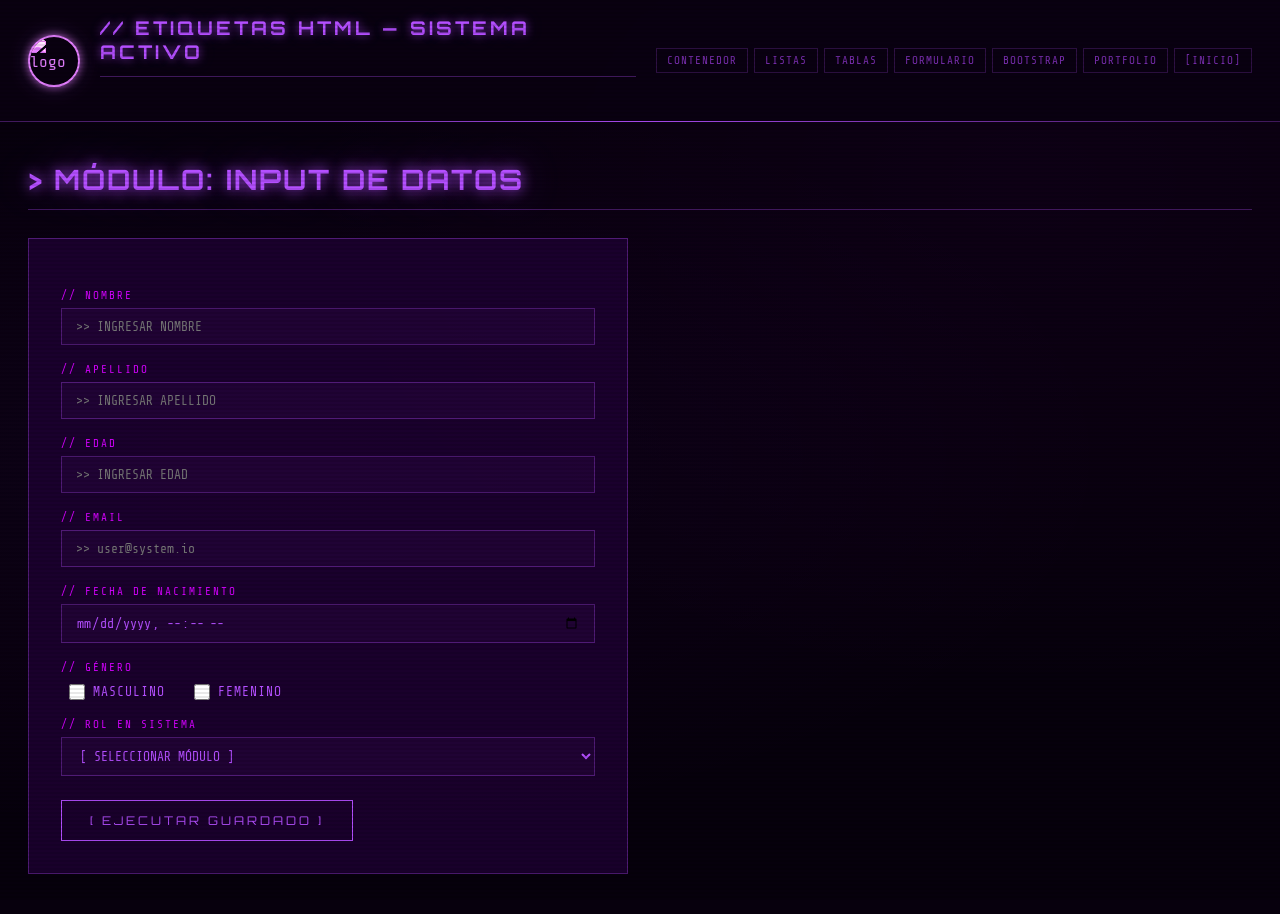
==== index.html @ a5289770 "subida de archivos" ====
<!DOCTYPE html>
<html lang="es">
<head>
  <meta charset="UTF-8">
  <meta name="viewport" content="width=device-width, initial-scale=1.0">
  <title>[SYSTEM] Formulario — INPUT MODULE</title>
  <link rel="stylesheet" href="style.css">
</head>
<body>
<canvas id="matrix-canvas"></canvas>
<header>
  <img src="./img/images.png" alt="logo">
  <h1>// ETIQUETAS HTML — SISTEMA ACTIVO</h1>
  <nav>
    <a href="contenedor.html">Contenedor</a>
    <a href="lista.html">Listas</a>
    <a href="tabla.html">Tablas</a>
    <a href="formulario.html">Formulario</a>
    <a href="boostrap.html">Bootstrap</a>
    <a href="portfolio.html">Portfolio</a>
    <a href="index.html">[INICIO]</a>
  </nav>
</header>
<main>
  <h1>&gt; MÓDULO: INPUT DE DATOS</h1>
  <form>
    <label>// NOMBRE</label>
    <input type="text" placeholder=">> INGRESAR NOMBRE">
    <label>// APELLIDO</label>
    <input type="text" placeholder=">> INGRESAR APELLIDO">
    <label>// EDAD</label>
    <input type="text" placeholder=">> INGRESAR EDAD">
    <label>// EMAIL</label>
    <input type="email" placeholder=">> user@system.io">
    <label>// FECHA DE NACIMIENTO</label>
    <input type="datetime-local">
    <label>// GÉNERO</label>
    <div style="margin-top:8px">
      <input type="checkbox" id="m"><label for="m" style="display:inline;margin:0;letter-spacing:1px;text-transform:none;font-size:13px;color:var(--purple)">MASCULINO</label>
      <input type="checkbox" id="f" style="margin-left:20px"><label for="f" style="display:inline;margin:0;letter-spacing:1px;text-transform:none;font-size:13px;color:var(--purple)">FEMENINO</label>
    </div>
    <label>// ROL EN SISTEMA</label>
    <select>
      <option>[ SELECCIONAR MÓDULO ]</option>
      <option>DEV — FRONTEND</option>
      <option>DEV — BACKEND</option>
      <option>LÍDER DE EQUIPO</option>
      <option>SENIOR PYTHON</option>
    </select>
    <input type="button" value="[ EJECUTAR GUARDADO ]">
  </form>
</main>
<script src="matrix.js"></script>
</body>
</html>
---- style.css ----
@import url('https://fonts.googleapis.com/css2?family=Share+Tech+Mono&family=Orbitron:wght@400;700;900&display=swap');

:root {
  --purple: #b44fff;
  --cyan: #d400ff;
  --dim: #7a2eb0;
  --dark: #07000d;
  --panel: rgba(30, 0, 50, 0.85);
  --border: rgba(180, 79, 255, 0.35);
  --glow: 0 0 8px rgba(180,79,255,0.7), 0 0 22px rgba(180,79,255,0.2);
  --glow-strong: 0 0 14px rgba(180,79,255,1), 0 0 40px rgba(180,79,255,0.45);
}

* { margin: 0; padding: 0; box-sizing: border-box; }

body {
  background-color: var(--dark);
  background-image:
    radial-gradient(ellipse at 20% 50%, rgba(180,79,255,0.05) 0%, transparent 60%),
    radial-gradient(ellipse at 80% 20%, rgba(212,0,255,0.04) 0%, transparent 50%);
  font-family: 'Share Tech Mono', monospace;
  color: var(--purple);
  min-height: 100vh;
  overflow-x: hidden;
}

#matrix-canvas {
  position: fixed;
  top: 0; left: 0;
  width: 100%; height: 100%;
  z-index: 0;
  opacity: 0.16;
  pointer-events: none;
}

/* ── HEADER ── */
header {
  position: relative;
  z-index: 10;
  border-bottom: 1px solid var(--border);
  background: rgba(10, 0, 18, 0.94);
  padding: 16px 28px;
  display: flex;
  align-items: center;
  gap: 20px;
  backdrop-filter: blur(6px);
  flex-wrap: wrap;
}

header::before {
  content: '';
  position: absolute;
  bottom: -1px; left: 0; right: 0;
  height: 1px;
  background: linear-gradient(90deg, transparent, var(--purple), transparent);
  animation: scan-line 3s linear infinite;
}

@keyframes scan-line {
  0% { opacity: 0.3; } 50% { opacity: 1; } 100% { opacity: 0.3; }
}

header img {
  width: 52px; height: 52px;
  border-radius: 50%;
  border: 2px solid var(--purple);
  box-shadow: var(--glow);
  object-fit: cover;
  filter: sepia(1) hue-rotate(230deg) saturate(4);
}

header h1 {
  font-family: 'Orbitron', monospace;
  font-size: clamp(12px, 2vw, 19px);
  font-weight: 700;
  color: var(--purple);
  text-shadow: var(--glow);
  letter-spacing: 3px;
  text-transform: uppercase;
  flex: 1;
}

/* ── NAV ── */
nav { display: flex; flex-wrap: wrap; gap: 6px; }

nav a {
  font-family: 'Share Tech Mono', monospace;
  font-size: 11px;
  color: var(--dim);
  text-decoration: none;
  padding: 5px 10px;
  border: 1px solid rgba(180,79,255,0.22);
  letter-spacing: 1px;
  text-transform: uppercase;
  transition: all 0.2s;
  position: relative;
  overflow: hidden;
}

nav a::before {
  content: '';
  position: absolute; inset: 0;
  background: var(--purple);
  transform: translateX(-100%);
  transition: transform 0.2s;
  opacity: 0.1;
}

nav a:hover {
  color: var(--purple);
  border-color: var(--purple);
  box-shadow: var(--glow);
  text-shadow: 0 0 6px var(--purple);
}
nav a:hover::before { transform: translateX(0); }

/* ── MAIN ── */
main, .page-content {
  position: relative; z-index: 5;
  padding: 40px 28px;
}

/* ── TÍTULOS ── */
h1, h2, h3 {
  font-family: 'Orbitron', monospace;
  text-transform: uppercase;
  letter-spacing: 2px;
}

h1 {
  font-size: clamp(17px, 3vw, 28px);
  color: var(--purple);
  text-shadow: var(--glow-strong);
  margin-bottom: 28px;
  padding-bottom: 12px;
  border-bottom: 1px solid var(--border);
  position: relative; z-index: 5;
}

h2 { font-size: clamp(13px, 2vw, 19px); color: #d400ff; margin-bottom: 12px; }
h3 { font-size: 14px; color: var(--dim); }
p  { line-height: 1.7; color: rgba(180,79,255,0.82); }

/* ── PANELES ── */
.panel, div[class] {
  background: var(--panel);
  border: 1px solid var(--border);
  padding: 20px;
  margin-bottom: 16px;
  position: relative;
  backdrop-filter: blur(4px);
}

.panel::before, div[class]::before {
  content: '';
  position: absolute; top: 0; left: 0; right: 0; height: 2px;
  background: linear-gradient(90deg, transparent, #d400ff, transparent);
}

/* ── LISTAS ── */
ul, ol {
  background: var(--panel);
  border: 1px solid var(--border);
  border-left: 3px solid var(--purple);
  padding: 20px 20px 20px 40px;
  margin: 20px 0;
  box-shadow: inset 0 0 20px rgba(180,79,255,0.04), var(--glow);
}

li { margin: 10px 0; color: var(--purple); line-height: 1.6; }
li::marker { color: #d400ff; }

hr {
  border: none;
  border-top: 1px solid var(--border);
  margin: 32px 0;
  position: relative;
}
hr::after {
  content: '//── DATA STREAM ──//';
  position: absolute; top: -9px; left: 50%; transform: translateX(-50%);
  font-size: 10px; color: var(--dim); background: var(--dark);
  padding: 0 12px; letter-spacing: 2px;
}

/* ── FORMULARIO ── */
form {
  background: var(--panel);
  border: 1px solid var(--border);
  padding: 32px; max-width: 600px;
  position: relative; z-index: 5;
}

label {
  display: block; font-size: 11px; color: #d400ff;
  text-transform: uppercase; letter-spacing: 2px; margin: 18px 0 6px;
}

input[type="text"], input[type="email"], input[type="datetime-local"],
select, textarea {
  width: 100%;
  background: rgba(180,79,255,0.04);
  border: 1px solid rgba(180,79,255,0.32);
  color: var(--purple);
  font-family: 'Share Tech Mono', monospace;
  font-size: 13px; padding: 10px 14px; outline: none; transition: all 0.2s;
}

input:focus, select:focus {
  border-color: var(--purple);
  box-shadow: var(--glow), inset 0 0 10px rgba(180,79,255,0.08);
  background: rgba(180,79,255,0.07);
}

input[type="checkbox"] {
  accent-color: var(--purple); width: 16px; height: 16px;
  margin: 0 8px; vertical-align: middle; cursor: pointer;
}

select option { background: #07000d; color: var(--purple); }

input[type="button"], input[type="submit"], button {
  background: transparent;
  border: 1px solid var(--purple);
  color: var(--purple);
  font-family: 'Orbitron', monospace; font-size: 12px;
  letter-spacing: 3px; text-transform: uppercase;
  padding: 12px 28px; cursor: pointer; transition: all 0.2s; margin-top: 24px;
}

input[type="button"]:hover, button:hover {
  background: rgba(180,79,255,0.13);
  box-shadow: var(--glow-strong);
  text-shadow: var(--glow);
}

/* ── TABLA ── */
table {
  width: 90%; margin: 0 auto 30px;
  border-collapse: collapse;
  background: var(--panel);
  border: 1px solid var(--border);
  font-size: 14px;
}

th {
  background: rgba(180,79,255,0.2);
  color: #d400ff;
  font-family: 'Orbitron', monospace;
  font-size: 11px; letter-spacing: 2px; text-transform: uppercase;
  padding: 14px 18px; border: 1px solid var(--border);
  text-shadow: 0 0 8px rgba(212,0,255,0.6);
}

td {
  padding: 12px 18px;
  border: 1px solid rgba(180,79,255,0.2);
  color: rgba(180,79,255,0.85);
  font-size: 13px;
}

tr:hover td { background: rgba(180,79,255,0.08); color: var(--purple); }

/* ── IMÁGENES ── */
section img {
  max-width: 100%; border: 1px solid var(--border);
  filter: sepia(0.3) hue-rotate(230deg) saturate(2) brightness(0.85);
}

/* ── FOOTER ── */
footer {
  position: relative; z-index: 10;
  background: rgba(5, 0, 12, 0.96);
  border-top: 1px solid var(--border);
  padding: 20px 28px;
  display: flex; align-items: center; gap: 20px; flex-wrap: wrap;
}

footer p { font-size: 11px; color: var(--dim); letter-spacing: 1px; text-transform: uppercase; }

footer img {
  width: 36px; height: 36px;
  border: 1px solid var(--border); border-radius: 4px;
  filter: sepia(1) hue-rotate(230deg) saturate(4) brightness(0.9);
  transition: all 0.2s;
}
footer img:hover { border-color: var(--purple); box-shadow: var(--glow); }

/* ── SCANLINES ── */
body::after {
  content: ''; position: fixed; inset: 0;
  background: repeating-linear-gradient(0deg, transparent, transparent 2px, rgba(0,0,0,0.09) 2px, rgba(0,0,0,0.09) 4px);
  pointer-events: none; z-index: 9999;
}

/* ── RESPONSIVE ── */
@media (max-width: 768px) {
  header { flex-direction: column; text-align: center; padding: 16px; }
  nav { justify-content: center; }
  main, .page-content { padding: 20px 16px; }
  form { padding: 20px 16px; }
  table { width: 100%; font-size: 12px; }
}

::-webkit-scrollbar { width: 6px; }
::-webkit-scrollbar-track { background: var(--dark); }
::-webkit-scrollbar-thumb { background: var(--dim); }
::-webkit-scrollbar-thumb:hover { background: var(--purple); }
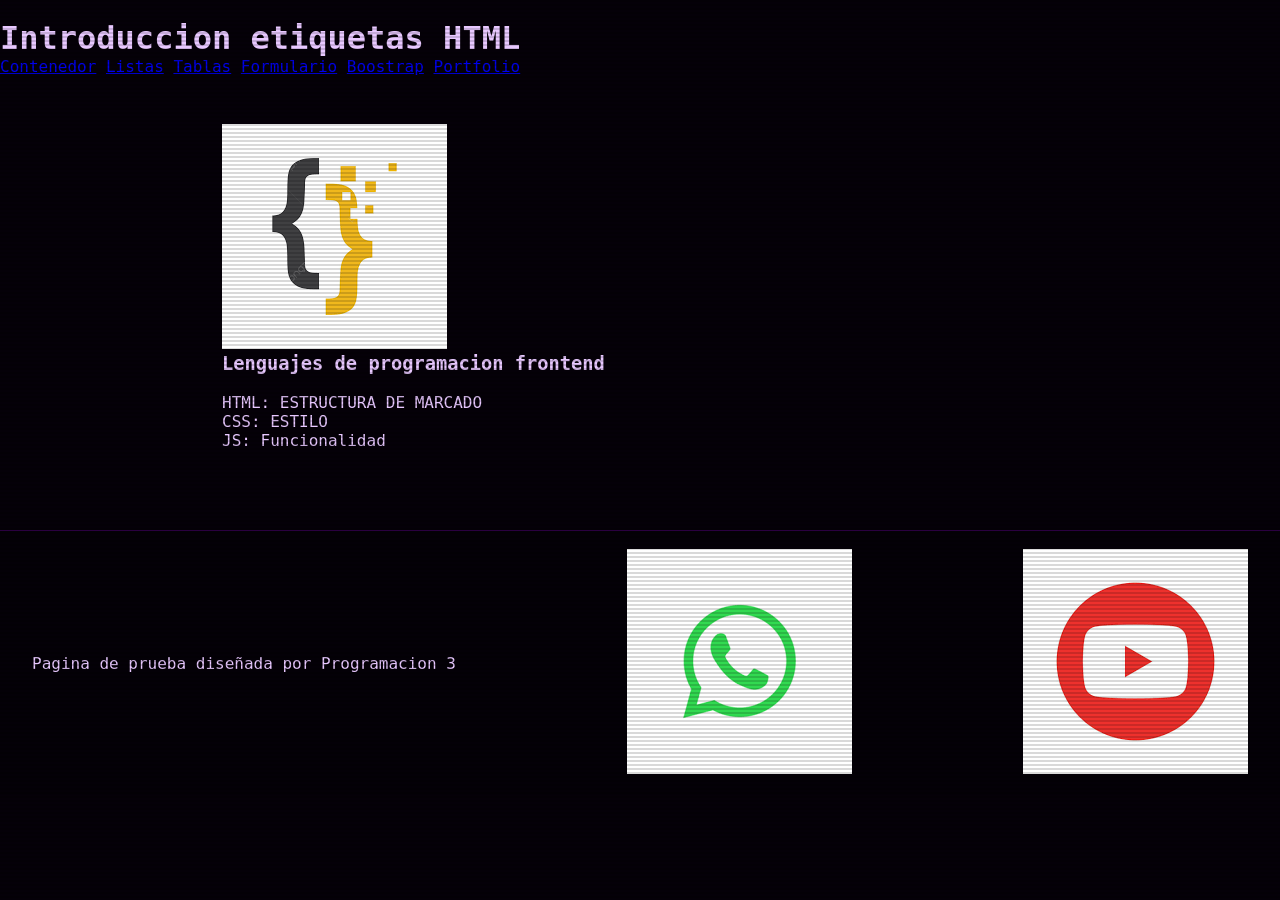
==== commit fdf7b459: "actualizado" ====
--- a/index.html
+++ b/index.html
@@ -1,55 +1,47 @@
 <!DOCTYPE html>
-<html lang="es">
+<html lang="en">
 <head>
-  <meta charset="UTF-8">
-  <meta name="viewport" content="width=device-width, initial-scale=1.0">
-  <title>[SYSTEM] Formulario — INPUT MODULE</title>
-  <link rel="stylesheet" href="style.css">
+    <meta charset="UTF-8">
+    <meta name="viewport" content="width=device-width, initial-scale=1.0">
+    <title>Introduccion Programacion 3</title>
+    <link rel="shortcut icon" href="./img/images.png" type="image/x-icon">
+    <link rel="stylesheet" href="style.css">
 </head>
 <body>
-<canvas id="matrix-canvas"></canvas>
-<header>
-  <img src="./img/images.png" alt="logo">
-  <h1>// ETIQUETAS HTML — SISTEMA ACTIVO</h1>
-  <nav>
-    <a href="contenedor.html">Contenedor</a>
-    <a href="lista.html">Listas</a>
-    <a href="tabla.html">Tablas</a>
-    <a href="formulario.html">Formulario</a>
-    <a href="boostrap.html">Bootstrap</a>
-    <a href="portfolio.html">Portfolio</a>
-    <a href="index.html">[INICIO]</a>
-  </nav>
-</header>
-<main>
-  <h1>&gt; MÓDULO: INPUT DE DATOS</h1>
-  <form>
-    <label>// NOMBRE</label>
-    <input type="text" placeholder=">> INGRESAR NOMBRE">
-    <label>// APELLIDO</label>
-    <input type="text" placeholder=">> INGRESAR APELLIDO">
-    <label>// EDAD</label>
-    <input type="text" placeholder=">> INGRESAR EDAD">
-    <label>// EMAIL</label>
-    <input type="email" placeholder=">> user@system.io">
-    <label>// FECHA DE NACIMIENTO</label>
-    <input type="datetime-local">
-    <label>// GÉNERO</label>
-    <div style="margin-top:8px">
-      <input type="checkbox" id="m"><label for="m" style="display:inline;margin:0;letter-spacing:1px;text-transform:none;font-size:13px;color:var(--purple)">MASCULINO</label>
-      <input type="checkbox" id="f" style="margin-left:20px"><label for="f" style="display:inline;margin:0;letter-spacing:1px;text-transform:none;font-size:13px;color:var(--purple)">FEMENINO</label>
-    </div>
-    <label>// ROL EN SISTEMA</label>
-    <select>
-      <option>[ SELECCIONAR MÓDULO ]</option>
-      <option>DEV — FRONTEND</option>
-      <option>DEV — BACKEND</option>
-      <option>LÍDER DE EQUIPO</option>
-      <option>SENIOR PYTHON</option>
-    </select>
-    <input type="button" value="[ EJECUTAR GUARDADO ]">
-  </form>
-</main>
-<script src="matrix.js"></script>
+    <header>
+        <img src="./img/images.png" alt="">
+        <h1 class="titulo">Introduccion etiquetas HTML</h1>
+        <nav>
+            <a href="contenedor.html">Contenedor</a>
+            <a href="lista.html">Listas</a>
+            <a href="tabla.html">Tablas</a>
+            <a href="formulario.html">Formulario</a>
+            <a href="boostrap.html">Boostrap</a>
+            <a href="portfolio.html">Portfolio</a>
+        </nav>
+    </header>
+    <main>
+        <section class="c1">
+            <img src="./img/lenguajes_1-700x353.png" alt="">
+            <h3>Lenguajes de programacion frontend</h3>
+        </section>
+       
+        <section class="c2">
+            <img src="https://encrypted-tbn0.gstatic.com/images?q=tbn:ANd9GcQzXwLIZaPTYBwVr990VS_jx0trhiIRLJMP8g&s" alt="">
+            <p>HTML: ESTRUCTURA DE MARCADO</p>
+            <p>CSS: ESTILO</p>
+            <p>JS: Funcionalidad </p>
+        </section>
+    </main>
+    <footer id="footer">
+        <p>Pagina de prueba diseñada por Programacion 3</p>
+        <a class="i1" href="https://web.whatsapp.com/" target="_blank">
+            <img src="[data-uri]" alt="">
+        </a>
+        <a class="i2" href="https://www.youtube.com/" target="_blank">
+        
+            <img src="[data-uri]" alt="">
+        </a>
+    </footer>
 </body>
-</html>
+</html>
--- a/style.css
+++ b/style.css
@@ -1,308 +1,219 @@
-@import url('https://fonts.googleapis.com/css2?family=Share+Tech+Mono&family=Orbitron:wght@400;700;900&display=swap');
-
 :root {
-  --purple: #b44fff;
-  --cyan: #d400ff;
-  --dim: #7a2eb0;
-  --dark: #07000d;
-  --panel: rgba(30, 0, 50, 0.85);
-  --border: rgba(180, 79, 255, 0.35);
-  --glow: 0 0 8px rgba(180,79,255,0.7), 0 0 22px rgba(180,79,255,0.2);
-  --glow-strong: 0 0 14px rgba(180,79,255,1), 0 0 40px rgba(180,79,255,0.45);
+  --bg:       #050008;
+  --bg2:      #080010;
+  --surface:  #0d0018;
+  --surface2: #130022;
+  --p:        #d400ff;
+  --p-bright: #e860ff;
+  --p-dim:    #8800a8;
+  --p-dark:   #3a0050;
+  --p-xdark:  #1c0028;
+  --dim:      #2a0040;
+  --muted:    #6a2080;
+  --text:     #e8c8ff;
+  --font-mono: 'Share Tech Mono', monospace;
+  --font-disp: 'VT323', monospace;
 }
-
-* { margin: 0; padding: 0; box-sizing: border-box; }
-
-body {
-  background-color: var(--dark);
-  background-image:
-    radial-gradient(ellipse at 20% 50%, rgba(180,79,255,0.05) 0%, transparent 60%),
-    radial-gradient(ellipse at 80% 20%, rgba(212,0,255,0.04) 0%, transparent 50%);
-  font-family: 'Share Tech Mono', monospace;
-  color: var(--purple);
-  min-height: 100vh;
-  overflow-x: hidden;
+*,*::before,*::after{box-sizing:border-box;margin:0;padding:0}
+html{scroll-behavior:smooth}
+body{background:var(--bg);color:var(--text);font-family:var(--font-mono);overflow-x:hidden;min-height:100vh}
+
+/* SCANLINES */
+body::after{content:'';position:fixed;inset:0;background:repeating-linear-gradient(0deg,transparent,transparent 2px,rgba(0,0,0,0.15) 2px,rgba(0,0,0,0.15) 4px);pointer-events:none;z-index:9000}
+
+/* CANVAS */
+#matrix-canvas{position:fixed;inset:0;z-index:0;opacity:0.2;pointer-events:none}
+
+
+/* TOPBAR — links del proyecto */
+.topbar{border-bottom:1px solid var(--dim);padding:0 2rem;display:flex;align-items:center;gap:2rem;background:rgba(5,0,8,0.95);backdrop-filter:blur(4px);position:sticky;top:0;z-index:200}
+.topbar img{width:40px;height:40px;object-fit:cover;border:1px solid var(--p);box-shadow:0 0 10px var(--p-dim);margin:0.5rem 0;flex-shrink:0}
+.topbar-title{font-size:0.65rem;color:var(--p);letter-spacing:0.15em;text-shadow:0 0 6px var(--p-dim)}
+.topbar-nav{margin-left:auto;display:flex;gap:0}
+.topbar-nav a{font-size:0.65rem;color:var(--muted);text-decoration:none;padding:1.2rem 0.9rem;letter-spacing:0.08em;border-left:1px solid var(--dim);transition:color .2s,background .2s;display:block}
+.topbar-nav a:last-child{border-right:1px solid var(--dim)}
+.topbar-nav a:hover,.topbar-nav a.active{color:var(--p-bright);background:rgba(212,0,255,0.05);text-shadow:0 0 6px var(--p)}
+.topbar-nav a[href="portfolio.html"]{color:var(--p);text-shadow:0 0 4px var(--p-dim)}
+
+/* NAV INTERNA — anclas del portfolio */
+.inner-nav{background:var(--p-xdark);border-bottom:1px solid var(--dim);padding:0 2rem;display:flex;justify-content:center;position:sticky;top:57px;z-index:190}
+.inner-nav a{font-size:0.65rem;color:var(--muted);text-decoration:none;padding:0.8rem 1.4rem;letter-spacing:0.1em;text-transform:uppercase;border-right:1px solid var(--dim);transition:color .2s,background .2s;display:block}
+.inner-nav a:first-child{border-left:1px solid var(--dim)}
+.inner-nav a:hover,.inner-nav a.nav-active{color:var(--p-bright);background:rgba(212,0,255,0.07);text-shadow:0 0 8px var(--p)}
+
+/* MAIN */
+main{max-width:900px;margin:0 auto;padding:3rem 2rem 5rem}
+
+/* BOOT */
+.boot-line{font-size:0.7rem;color:var(--muted);letter-spacing:0.05em;margin-bottom:0.28rem;opacity:0;animation:bootfade .3s forwards}
+.boot-line:nth-child(1){animation-delay:.1s}
+.boot-line:nth-child(2){animation-delay:.4s}
+.boot-line:nth-child(3){animation-delay:.7s}
+.boot-line:nth-child(4){animation-delay:1s}
+@keyframes bootfade{to{opacity:1}}
+
+/* PROMPT */
+.prompt{display:flex;align-items:center;gap:.5rem;font-size:.72rem;color:var(--muted);margin-bottom:2.5rem}
+.prompt::before{content:'root@jmeza:~$';color:var(--p);text-shadow:0 0 4px var(--p-dim)}
+.prompt-cur{width:8px;height:13px;background:var(--p);animation:blink 1s infinite;display:inline-block}
+@keyframes blink{0%,100%{opacity:1}50%{opacity:0}}
+
+/* HERO */
+.hero{border:1px solid var(--dim);background:var(--surface);padding:3rem 2.5rem;margin-bottom:2rem;position:relative;overflow:hidden}
+.hero::before{content:'';position:absolute;inset:0;background:radial-gradient(ellipse at 20% 50%,rgba(212,0,255,0.07) 0%,transparent 60%),radial-gradient(ellipse at 80% 20%,rgba(136,0,168,0.04) 0%,transparent 55%);pointer-events:none}
+.hero-corner{position:absolute;font-size:.58rem;color:var(--dim);letter-spacing:.1em}
+.hero-corner.tl{top:.6rem;left:.8rem}
+.hero-corner.tr{top:.6rem;right:.8rem}
+.hero-corner.bl{bottom:.6rem;left:.8rem}
+.hero-corner.br{bottom:.6rem;right:.8rem}
+.hero-status{font-size:.62rem;color:var(--p);letter-spacing:.2em;text-transform:uppercase;margin-bottom:1.5rem;display:flex;align-items:center;gap:.6rem;text-shadow:0 0 6px var(--p-dim)}
+.hero-status::before{content:'';width:6px;height:6px;background:var(--p);border-radius:50%;box-shadow:0 0 8px var(--p);animation:blink 1.2s infinite}
+.hero-name{font-family:var(--font-disp);font-size:clamp(3.5rem,8vw,7rem);line-height:.9;letter-spacing:.04em;color:var(--p);text-shadow:0 0 24px rgba(212,0,255,.5),0 0 48px rgba(212,0,255,.2);margin-bottom:.4rem}
+.glitch{position:relative;display:inline-block}
+.glitch::before,.glitch::after{content:attr(data-text);position:absolute;inset:0;clip-path:polygon(0 0,0 0,0 0,0 0)}
+.glitch::before{color:#ff00ff;transform:translateX(-3px);animation:g1 4s infinite;opacity:.6}
+.glitch::after{color:#aa00ff;transform:translateX(3px);animation:g2 4s infinite;opacity:.4}
+@keyframes g1{0%,90%,100%{clip-path:polygon(0 0,0 0,0 0,0 0);transform:translateX(0)}92%{clip-path:polygon(0 20%,100% 20%,100% 40%,0 40%);transform:translateX(-3px)}94%{clip-path:polygon(0 60%,100% 60%,100% 80%,0 80%);transform:translateX(3px)}96%{clip-path:polygon(0 10%,100% 10%,100% 30%,0 30%);transform:translateX(-2px)}}
+@keyframes g2{0%,90%,100%{clip-path:polygon(0 0,0 0,0 0,0 0);transform:translateX(0)}91%{clip-path:polygon(0 50%,100% 50%,100% 70%,0 70%);transform:translateX(3px)}93%{clip-path:polygon(0 30%,100% 30%,100% 45%,0 45%);transform:translateX(-3px)}95%{clip-path:polygon(0 70%,100% 70%,100% 90%,0 90%);transform:translateX(2px)}}
+.hero-role{font-size:.78rem;color:var(--p-bright);letter-spacing:.18em;text-transform:uppercase;text-shadow:0 0 8px var(--p);margin-bottom:1.5rem}
+.hero-desc{font-size:.78rem;color:var(--muted);line-height:1.8;max-width:500px;border-left:2px solid var(--dim);padding-left:1rem}
+.hero-desc span{color:var(--p-bright)}
+
+/* SECTION */
+.section-tag{font-size:.6rem;color:var(--muted);letter-spacing:.2em;text-transform:uppercase;margin-bottom:.6rem}
+.section-header{display:flex;align-items:center;gap:1rem;margin-bottom:1.5rem}
+.section-header h2{font-family:var(--font-disp);font-size:1.9rem;color:var(--p);letter-spacing:.05em;text-shadow:0 0 12px rgba(212,0,255,.35)}
+.section-header::after{content:'';flex:1;height:1px;background:linear-gradient(to right,var(--dim),transparent)}
+
+/* ABOUT */
+.about-row{display:grid;grid-template-columns:1fr 1fr;gap:1px;background:var(--dim);margin-bottom:1.5rem}
+.about-cell{background:var(--surface);padding:1.1rem 1.4rem;transition:background .2s}
+.about-cell:hover{background:var(--surface2)}
+.about-cell-label{font-size:.58rem;color:var(--muted);letter-spacing:.2em;text-transform:uppercase;margin-bottom:.35rem}
+.about-cell-value{font-size:.82rem;color:var(--text)}
+.about-cell-value a{color:var(--p-bright);text-decoration:none;text-shadow:0 0 4px var(--p-dim)}
+.about-cell-value a:hover{color:#fff}
+
+/* SKILLS */
+.skills-grid{display:grid;grid-template-columns:repeat(3,1fr);gap:1px;background:var(--dim);margin-bottom:1.5rem}
+.skill-item{background:var(--surface);padding:1.1rem;transition:background .2s}
+.skill-item:hover{background:var(--surface2)}
+.skill-name{font-size:.7rem;color:var(--p-bright);letter-spacing:.1em;margin-bottom:.6rem;display:flex;justify-content:space-between}
+.skill-name span{color:var(--muted)}
+.skill-bar{height:3px;background:var(--dim)}
+.skill-bar-fill{height:100%;background:linear-gradient(to right,var(--p-dark),var(--p));box-shadow:0 0 6px var(--p-dim);width:0;transition:width 1.4s cubic-bezier(.16,1,.3,1)}
+
+/* PROJECTS */
+.projects-grid{display:grid;grid-template-columns:1fr 1fr;gap:1px;background:var(--dim);border:1px solid var(--dim);margin-bottom:1.5rem}
+.project-card{background:var(--surface);padding:1.7rem;display:flex;flex-direction:column;gap:.8rem;transition:background .25s;position:relative;overflow:hidden}
+.project-card::before{content:'';position:absolute;top:0;left:0;right:0;height:2px;background:linear-gradient(to right,var(--p-dark),var(--p),var(--p-dark));opacity:0;transition:opacity .25s}
+.project-card:hover{background:var(--surface2)}
+.project-card:hover::before{opacity:1}
+.project-num{font-size:.6rem;color:var(--p);letter-spacing:.15em;text-shadow:0 0 4px var(--p-dim)}
+.project-preview{width:100%;aspect-ratio:16/9;background:var(--bg2);border:1px solid var(--dim);display:flex;align-items:center;justify-content:center;overflow:hidden}
+.project-preview img{width:100%;height:100%;object-fit:cover;opacity:.8;transition:opacity .3s}
+.project-card:hover .project-preview img{opacity:1}
+.project-preview-placeholder{display:flex;flex-direction:column;align-items:center;gap:.4rem}
+.ph-icon{font-family:var(--font-disp);font-size:2rem;color:var(--dim)}
+.ph-label{font-size:.58rem;letter-spacing:.15em;text-transform:uppercase;color:var(--muted)}
+.project-title{font-family:var(--font-disp);font-size:1.5rem;color:var(--text);letter-spacing:.05em;line-height:1}
+.project-desc{font-size:.7rem;color:var(--muted);line-height:1.7}
+.project-tags{display:flex;flex-wrap:wrap;gap:.35rem;margin-top:auto}
+.tag{font-size:.58rem;color:var(--p-bright);border:1px solid var(--p-dark);padding:.2rem .5rem;letter-spacing:.1em;text-transform:uppercase;background:rgba(212,0,255,.04)}
+.project-links{display:flex;gap:.5rem}
+.project-link{font-size:.6rem;color:var(--p-bright);text-decoration:none;border:1px solid var(--p-dark);padding:.28rem .75rem;letter-spacing:.08em;text-transform:uppercase;transition:all .2s;background:rgba(212,0,255,.04)}
+.project-link:hover{background:rgba(212,0,255,.12);box-shadow:0 0 8px var(--p-dim);color:#fff}
+.project-add{background:transparent;border:1px dashed var(--p-dark);padding:1.7rem;display:flex;flex-direction:column;align-items:center;justify-content:center;gap:.75rem;cursor:pointer;transition:all .3s;min-height:260px}
+.project-add:hover{border-color:var(--p);background:rgba(212,0,255,.03)}
+.project-add-icon{font-family:var(--font-disp);font-size:3rem;color:var(--p-dark);transition:color .3s;line-height:1}
+.project-add:hover .project-add-icon{color:var(--p);text-shadow:0 0 10px var(--p)}
+.project-add-label{font-size:.6rem;color:var(--muted);letter-spacing:.15em;text-transform:uppercase;text-align:center}
+
+/* LOGROS */
+.logros-grid{display:grid;grid-template-columns:repeat(3,1fr);gap:1px;background:var(--dim);margin-bottom:1.5rem}
+.logro-card{background:var(--surface);padding:1.5rem;transition:background .2s;position:relative;overflow:hidden}
+.logro-card:hover{background:var(--surface2)}
+.logro-card::after{content:'';position:absolute;bottom:0;left:0;right:0;height:1px;background:linear-gradient(to right,transparent,var(--p-dim),transparent);opacity:0;transition:opacity .3s}
+.logro-card:hover::after{opacity:1}
+.logro-icon{font-family:var(--font-disp);font-size:2.2rem;color:var(--p);text-shadow:0 0 10px var(--p-dim);line-height:1;margin-bottom:.6rem}
+.logro-title{font-size:.82rem;color:var(--text);margin-bottom:.4rem;letter-spacing:.05em}
+.logro-desc{font-size:.68rem;color:var(--muted);line-height:1.6}
+.logro-add{background:transparent;border:1px dashed var(--p-dark);padding:1.5rem;display:flex;flex-direction:column;align-items:center;justify-content:center;gap:.6rem;cursor:pointer;transition:all .3s;min-height:140px}
+.logro-add:hover{border-color:var(--p);background:rgba(212,0,255,.03)}
+.logro-add-icon{font-family:var(--font-disp);font-size:2rem;color:var(--p-dark);transition:color .3s;line-height:1}
+.logro-add:hover .logro-add-icon{color:var(--p)}
+.logro-add-label{font-size:.58rem;color:var(--muted);letter-spacing:.14em;text-transform:uppercase;text-align:center}
+
+/* CONTACT */
+.contact-block{border:1px solid var(--dim);background:var(--surface);padding:2.5rem 2rem;text-align:center;position:relative;overflow:hidden}
+.contact-block::before{content:'';position:absolute;inset:0;background:radial-gradient(ellipse at 50% 0%,rgba(212,0,255,.08) 0%,transparent 55%);pointer-events:none}
+.contact-title{font-family:var(--font-disp);font-size:3.5rem;color:var(--p);text-shadow:0 0 24px rgba(212,0,255,.45);margin-bottom:.5rem;letter-spacing:.05em}
+.contact-sub{font-size:.7rem;color:var(--muted);letter-spacing:.1em;margin-bottom:2rem}
+.contact-links-row{display:flex;gap:1px;justify-content:center;background:var(--dim);max-width:500px;margin:0 auto}
+.contact-link-btn{font-size:.65rem;color:var(--muted);text-decoration:none;padding:.75rem 1.4rem;background:var(--surface);letter-spacing:.1em;text-transform:uppercase;transition:all .2s;flex:1;text-align:center}
+.contact-link-btn:hover{color:var(--p-bright);background:var(--surface2);text-shadow:0 0 8px var(--p)}
+
+/* REDES CTA */
+.redes-cta{display:flex;flex-direction:column;align-items:center;justify-content:center;gap:.6rem;border:1px solid var(--p-dark);background:var(--surface);padding:3rem 2rem;text-decoration:none;position:relative;overflow:hidden;transition:background .3s,border-color .3s;text-align:center}
+.redes-cta::before{content:'';position:absolute;inset:0;background:radial-gradient(ellipse at 50% 50%,rgba(212,0,255,.07) 0%,transparent 65%);pointer-events:none}
+.redes-cta::after{content:'';position:absolute;top:0;left:0;right:0;height:2px;background:linear-gradient(to right,transparent,var(--p),transparent);opacity:0;transition:opacity .3s}
+.redes-cta:hover{background:var(--surface2);border-color:var(--p)}
+.redes-cta:hover::after{opacity:1}
+.redes-cta-label{font-size:.58rem;color:var(--muted);letter-spacing:.2em;text-transform:uppercase}
+.redes-cta-title{font-family:var(--font-disp);font-size:3rem;color:var(--p);text-shadow:0 0 20px rgba(212,0,255,.5);letter-spacing:.06em;line-height:1}
+.redes-cta-sub{font-size:.68rem;color:var(--muted);letter-spacing:.08em}
+.redes-cta-arrow{font-family:var(--font-disp);font-size:2.5rem;color:var(--p-dim);transition:color .3s,transform .3s;line-height:1}
+.redes-cta:hover .redes-cta-arrow{color:var(--p);transform:translateX(8px);text-shadow:0 0 10px var(--p)}
+
+/* FOOTER */
+footer{border-top:1px solid var(--dim);padding:1.1rem 2rem;display:flex;justify-content:space-between;align-items:center;background:rgba(5,0,8,.95);position:relative;z-index:10}
+.footer-text{font-size:.6rem;color:var(--muted);letter-spacing:.1em}
+.footer-text a{color:var(--p-bright);text-decoration:none}
+#clock{font-size:.6rem;color:var(--p);letter-spacing:.12em;font-family:var(--font-mono);text-shadow:0 0 4px var(--p-dim)}
+hr{border:none;border-top:1px solid var(--dim);margin:2rem 0}
+
+/* REVEAL */
+.reveal{opacity:0;transform:translateY(14px);transition:opacity .7s cubic-bezier(.16,1,.3,1),transform .7s cubic-bezier(.16,1,.3,1)}
+.reveal.visible{opacity:1;transform:translateY(0)}
+.reveal-d1{transition-delay:.1s}
+.reveal-d2{transition-delay:.2s}
+.reveal-d3{transition-delay:.3s}
+
+/* FORM TERMINAL */
+.form-terminal{border:1px solid var(--dim);background:var(--surface);overflow:hidden}
+.form-topbar{background:var(--p-xdark);border-bottom:1px solid var(--dim);padding:.55rem 1rem;display:flex;align-items:center;gap:.5rem}
+.form-topbar-dot{width:8px;height:8px;border-radius:50%;background:var(--p-dark);display:inline-block}
+.form-topbar-dot:first-child{background:var(--p-dim)}
+.form-topbar-title{font-size:.58rem;color:var(--muted);letter-spacing:.2em;text-transform:uppercase;margin-left:.4rem}
+.form-body{padding:2rem}
+.form-row{display:grid;grid-template-columns:1fr 1fr;gap:1px;background:var(--dim);margin-bottom:1px}
+.form-field{background:var(--surface);padding:1.1rem 1.4rem;display:flex;flex-direction:column;gap:.45rem}
+.form-field:not(.form-row .form-field){margin-bottom:1px}
+.form-field:last-of-type{background:var(--surface)}
+.form-label{font-size:.58rem;color:var(--p);letter-spacing:.2em;text-transform:uppercase;text-shadow:0 0 4px var(--p-dim)}
+.form-input{background:var(--bg2);border:1px solid var(--dim);color:var(--text);font-family:var(--font-mono);font-size:.75rem;padding:.55rem .8rem;outline:none;transition:border-color .2s,box-shadow .2s;width:100%;letter-spacing:.04em}
+.form-input::placeholder{color:var(--muted);opacity:.7}
+.form-input:focus{border-color:var(--p-dim);box-shadow:0 0 8px rgba(212,0,255,.15);background:var(--surface2)}
+.form-input:hover{border-color:var(--muted)}
+.form-select{appearance:none;cursor:pointer;background-image:url("data:image/svg+xml,%3Csvg xmlns='http://www.w3.org/2000/svg' width='10' height='6'%3E%3Cpath d='M0 0l5 6 5-6z' fill='%238800a8'/%3E%3C/svg%3E");background-repeat:no-repeat;background-position:right .8rem center;padding-right:2rem}
+.form-select option{background:var(--surface);color:var(--text)}
+.form-checkbox-group{display:flex;gap:1.5rem;align-items:center;padding:.3rem 0}
+.form-checkbox-label{display:flex;align-items:center;gap:.5rem;font-size:.72rem;color:var(--muted);cursor:pointer;letter-spacing:.06em;transition:color .2s}
+.form-checkbox-label:hover{color:var(--text)}
+.form-checkbox{display:none}
+.form-checkbox-custom{width:13px;height:13px;border:1px solid var(--p-dim);background:var(--bg2);flex-shrink:0;position:relative;transition:border-color .2s,background .2s}
+.form-checkbox:checked + .form-checkbox-custom{background:var(--p-dark);border-color:var(--p);box-shadow:0 0 6px var(--p-dim)}
+.form-checkbox:checked + .form-checkbox-custom::after{content:'';position:absolute;inset:2px;background:var(--p);opacity:.9}
+.form-actions{margin-top:1.5rem;display:flex;align-items:center;gap:.8rem}
+.form-prompt-pre{font-size:.68rem;color:var(--p);letter-spacing:.1em;text-shadow:0 0 4px var(--p-dim);white-space:nowrap}
+.form-submit{font-family:var(--font-mono);font-size:.68rem;color:var(--p-bright);background:transparent;border:1px solid var(--p-dark);padding:.5rem 1.4rem;letter-spacing:.1em;text-transform:uppercase;cursor:pointer;transition:all .25s}
+.form-submit:hover{background:rgba(212,0,255,.12);border-color:var(--p);box-shadow:0 0 12px var(--p-dim);color:#fff}
+
+@media(max-width:680px){
+  .topbar-title{display:none}
+  .topbar-nav a{padding:1rem .6rem;font-size:.58rem}
+  .inner-nav a{padding:.7rem .8rem;font-size:.58rem}
+  .hero-name{font-size:3.5rem}
+  .projects-grid,.skills-grid,.logros-grid,.form-row{grid-template-columns:1fr}
+  .about-row{grid-template-columns:1fr}
 }
-
-#matrix-canvas {
-  position: fixed;
-  top: 0; left: 0;
-  width: 100%; height: 100%;
-  z-index: 0;
-  opacity: 0.16;
-  pointer-events: none;
-}
-
-/* ── HEADER ── */
-header {
-  position: relative;
-  z-index: 10;
-  border-bottom: 1px solid var(--border);
-  background: rgba(10, 0, 18, 0.94);
-  padding: 16px 28px;
-  display: flex;
-  align-items: center;
-  gap: 20px;
-  backdrop-filter: blur(6px);
-  flex-wrap: wrap;
-}
-
-header::before {
-  content: '';
-  position: absolute;
-  bottom: -1px; left: 0; right: 0;
-  height: 1px;
-  background: linear-gradient(90deg, transparent, var(--purple), transparent);
-  animation: scan-line 3s linear infinite;
-}
-
-@keyframes scan-line {
-  0% { opacity: 0.3; } 50% { opacity: 1; } 100% { opacity: 0.3; }
-}
-
-header img {
-  width: 52px; height: 52px;
-  border-radius: 50%;
-  border: 2px solid var(--purple);
-  box-shadow: var(--glow);
-  object-fit: cover;
-  filter: sepia(1) hue-rotate(230deg) saturate(4);
-}
-
-header h1 {
-  font-family: 'Orbitron', monospace;
-  font-size: clamp(12px, 2vw, 19px);
-  font-weight: 700;
-  color: var(--purple);
-  text-shadow: var(--glow);
-  letter-spacing: 3px;
-  text-transform: uppercase;
-  flex: 1;
-}
-
-/* ── NAV ── */
-nav { display: flex; flex-wrap: wrap; gap: 6px; }
-
-nav a {
-  font-family: 'Share Tech Mono', monospace;
-  font-size: 11px;
-  color: var(--dim);
-  text-decoration: none;
-  padding: 5px 10px;
-  border: 1px solid rgba(180,79,255,0.22);
-  letter-spacing: 1px;
-  text-transform: uppercase;
-  transition: all 0.2s;
-  position: relative;
-  overflow: hidden;
-}
-
-nav a::before {
-  content: '';
-  position: absolute; inset: 0;
-  background: var(--purple);
-  transform: translateX(-100%);
-  transition: transform 0.2s;
-  opacity: 0.1;
-}
-
-nav a:hover {
-  color: var(--purple);
-  border-color: var(--purple);
-  box-shadow: var(--glow);
-  text-shadow: 0 0 6px var(--purple);
-}
-nav a:hover::before { transform: translateX(0); }
-
-/* ── MAIN ── */
-main, .page-content {
-  position: relative; z-index: 5;
-  padding: 40px 28px;
-}
-
-/* ── TÍTULOS ── */
-h1, h2, h3 {
-  font-family: 'Orbitron', monospace;
-  text-transform: uppercase;
-  letter-spacing: 2px;
-}
-
-h1 {
-  font-size: clamp(17px, 3vw, 28px);
-  color: var(--purple);
-  text-shadow: var(--glow-strong);
-  margin-bottom: 28px;
-  padding-bottom: 12px;
-  border-bottom: 1px solid var(--border);
-  position: relative; z-index: 5;
-}
-
-h2 { font-size: clamp(13px, 2vw, 19px); color: #d400ff; margin-bottom: 12px; }
-h3 { font-size: 14px; color: var(--dim); }
-p  { line-height: 1.7; color: rgba(180,79,255,0.82); }
-
-/* ── PANELES ── */
-.panel, div[class] {
-  background: var(--panel);
-  border: 1px solid var(--border);
-  padding: 20px;
-  margin-bottom: 16px;
-  position: relative;
-  backdrop-filter: blur(4px);
-}
-
-.panel::before, div[class]::before {
-  content: '';
-  position: absolute; top: 0; left: 0; right: 0; height: 2px;
-  background: linear-gradient(90deg, transparent, #d400ff, transparent);
-}
-
-/* ── LISTAS ── */
-ul, ol {
-  background: var(--panel);
-  border: 1px solid var(--border);
-  border-left: 3px solid var(--purple);
-  padding: 20px 20px 20px 40px;
-  margin: 20px 0;
-  box-shadow: inset 0 0 20px rgba(180,79,255,0.04), var(--glow);
-}
-
-li { margin: 10px 0; color: var(--purple); line-height: 1.6; }
-li::marker { color: #d400ff; }
-
-hr {
-  border: none;
-  border-top: 1px solid var(--border);
-  margin: 32px 0;
-  position: relative;
-}
-hr::after {
-  content: '//── DATA STREAM ──//';
-  position: absolute; top: -9px; left: 50%; transform: translateX(-50%);
-  font-size: 10px; color: var(--dim); background: var(--dark);
-  padding: 0 12px; letter-spacing: 2px;
-}
-
-/* ── FORMULARIO ── */
-form {
-  background: var(--panel);
-  border: 1px solid var(--border);
-  padding: 32px; max-width: 600px;
-  position: relative; z-index: 5;
-}
-
-label {
-  display: block; font-size: 11px; color: #d400ff;
-  text-transform: uppercase; letter-spacing: 2px; margin: 18px 0 6px;
-}
-
-input[type="text"], input[type="email"], input[type="datetime-local"],
-select, textarea {
-  width: 100%;
-  background: rgba(180,79,255,0.04);
-  border: 1px solid rgba(180,79,255,0.32);
-  color: var(--purple);
-  font-family: 'Share Tech Mono', monospace;
-  font-size: 13px; padding: 10px 14px; outline: none; transition: all 0.2s;
-}
-
-input:focus, select:focus {
-  border-color: var(--purple);
-  box-shadow: var(--glow), inset 0 0 10px rgba(180,79,255,0.08);
-  background: rgba(180,79,255,0.07);
-}
-
-input[type="checkbox"] {
-  accent-color: var(--purple); width: 16px; height: 16px;
-  margin: 0 8px; vertical-align: middle; cursor: pointer;
-}
-
-select option { background: #07000d; color: var(--purple); }
-
-input[type="button"], input[type="submit"], button {
-  background: transparent;
-  border: 1px solid var(--purple);
-  color: var(--purple);
-  font-family: 'Orbitron', monospace; font-size: 12px;
-  letter-spacing: 3px; text-transform: uppercase;
-  padding: 12px 28px; cursor: pointer; transition: all 0.2s; margin-top: 24px;
-}
-
-input[type="button"]:hover, button:hover {
-  background: rgba(180,79,255,0.13);
-  box-shadow: var(--glow-strong);
-  text-shadow: var(--glow);
-}
-
-/* ── TABLA ── */
-table {
-  width: 90%; margin: 0 auto 30px;
-  border-collapse: collapse;
-  background: var(--panel);
-  border: 1px solid var(--border);
-  font-size: 14px;
-}
-
-th {
-  background: rgba(180,79,255,0.2);
-  color: #d400ff;
-  font-family: 'Orbitron', monospace;
-  font-size: 11px; letter-spacing: 2px; text-transform: uppercase;
-  padding: 14px 18px; border: 1px solid var(--border);
-  text-shadow: 0 0 8px rgba(212,0,255,0.6);
-}
-
-td {
-  padding: 12px 18px;
-  border: 1px solid rgba(180,79,255,0.2);
-  color: rgba(180,79,255,0.85);
-  font-size: 13px;
-}
-
-tr:hover td { background: rgba(180,79,255,0.08); color: var(--purple); }
-
-/* ── IMÁGENES ── */
-section img {
-  max-width: 100%; border: 1px solid var(--border);
-  filter: sepia(0.3) hue-rotate(230deg) saturate(2) brightness(0.85);
-}
-
-/* ── FOOTER ── */
-footer {
-  position: relative; z-index: 10;
-  background: rgba(5, 0, 12, 0.96);
-  border-top: 1px solid var(--border);
-  padding: 20px 28px;
-  display: flex; align-items: center; gap: 20px; flex-wrap: wrap;
-}
-
-footer p { font-size: 11px; color: var(--dim); letter-spacing: 1px; text-transform: uppercase; }
-
-footer img {
-  width: 36px; height: 36px;
-  border: 1px solid var(--border); border-radius: 4px;
-  filter: sepia(1) hue-rotate(230deg) saturate(4) brightness(0.9);
-  transition: all 0.2s;
-}
-footer img:hover { border-color: var(--purple); box-shadow: var(--glow); }
-
-/* ── SCANLINES ── */
-body::after {
-  content: ''; position: fixed; inset: 0;
-  background: repeating-linear-gradient(0deg, transparent, transparent 2px, rgba(0,0,0,0.09) 2px, rgba(0,0,0,0.09) 4px);
-  pointer-events: none; z-index: 9999;
-}
-
-/* ── RESPONSIVE ── */
-@media (max-width: 768px) {
-  header { flex-direction: column; text-align: center; padding: 16px; }
-  nav { justify-content: center; }
-  main, .page-content { padding: 20px 16px; }
-  form { padding: 20px 16px; }
-  table { width: 100%; font-size: 12px; }
-}
-
-::-webkit-scrollbar { width: 6px; }
-::-webkit-scrollbar-track { background: var(--dark); }
-::-webkit-scrollbar-thumb { background: var(--dim); }
-::-webkit-scrollbar-thumb:hover { background: var(--purple); }
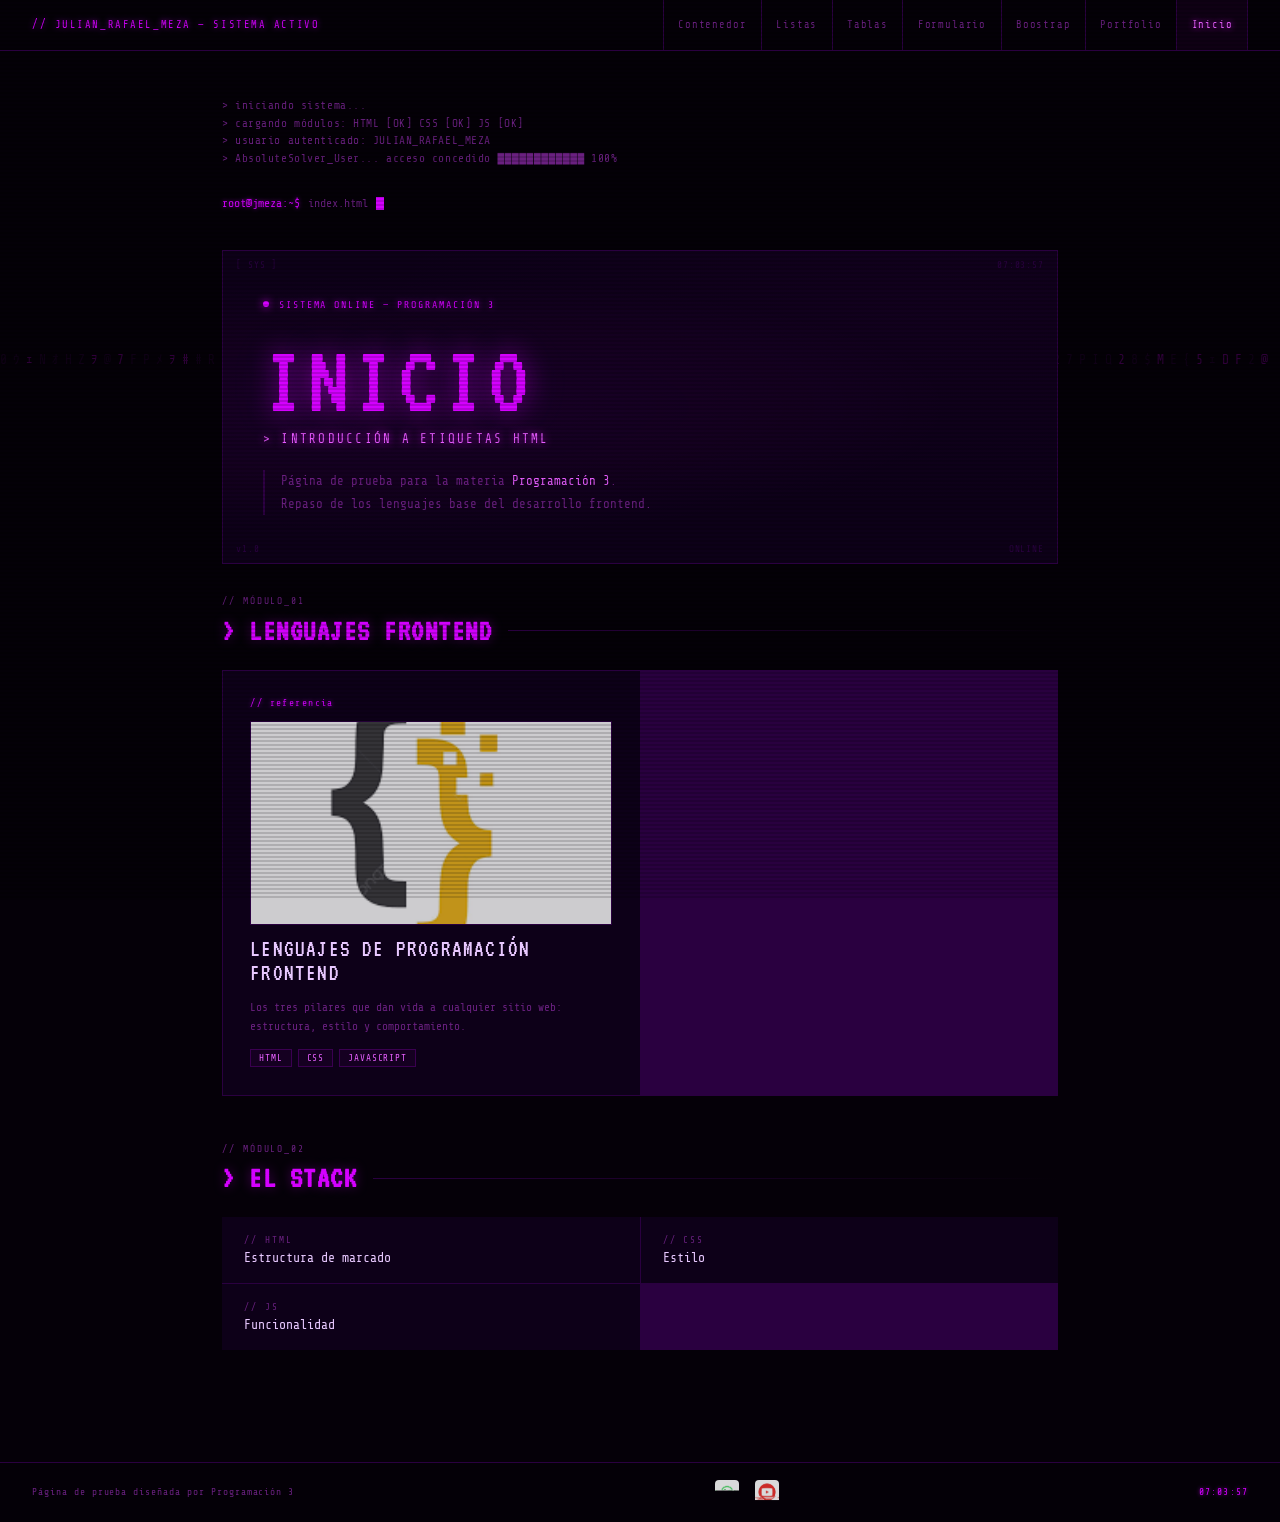
==== commit 2fc44aac: "Mi segundo commit" ====
--- a/index.html
+++ b/index.html
@@ -1,47 +1,115 @@
 <!DOCTYPE html>
-<html lang="en">
+<html lang="es">
 <head>
-    <meta charset="UTF-8">
-    <meta name="viewport" content="width=device-width, initial-scale=1.0">
-    <title>Introduccion Programacion 3</title>
-    <link rel="shortcut icon" href="./img/images.png" type="image/x-icon">
-    <link rel="stylesheet" href="style.css">
+<meta charset="UTF-8">
+<meta name="viewport" content="width=device-width, initial-scale=1.0">
+<title>Inicio — JULIAN RAFAEL MEZA</title>
+<link rel="shortcut icon" href="./img/images.png" type="image/x-icon">
+<link rel="preconnect" href="https://fonts.googleapis.com">
+<link href="https://fonts.googleapis.com/css2?family=Share+Tech+Mono&family=VT323&display=swap" rel="stylesheet">
+<link rel="stylesheet" href="style.css">
 </head>
 <body>
-    <header>
-        <img src="./img/images.png" alt="">
-        <h1 class="titulo">Introduccion etiquetas HTML</h1>
-        <nav>
-            <a href="contenedor.html">Contenedor</a>
-            <a href="lista.html">Listas</a>
-            <a href="tabla.html">Tablas</a>
-            <a href="formulario.html">Formulario</a>
-            <a href="boostrap.html">Boostrap</a>
-            <a href="portfolio.html">Portfolio</a>
-        </nav>
-    </header>
-    <main>
-        <section class="c1">
-            <img src="./img/lenguajes_1-700x353.png" alt="">
-            <h3>Lenguajes de programacion frontend</h3>
-        </section>
-       
-        <section class="c2">
-            <img src="https://encrypted-tbn0.gstatic.com/images?q=tbn:ANd9GcQzXwLIZaPTYBwVr990VS_jx0trhiIRLJMP8g&s" alt="">
-            <p>HTML: ESTRUCTURA DE MARCADO</p>
-            <p>CSS: ESTILO</p>
-            <p>JS: Funcionalidad </p>
-        </section>
-    </main>
-    <footer id="footer">
-        <p>Pagina de prueba diseñada por Programacion 3</p>
-        <a class="i1" href="https://web.whatsapp.com/" target="_blank">
-            <img src="[data-uri]" alt="">
-        </a>
-        <a class="i2" href="https://www.youtube.com/" target="_blank">
-        
-            <img src="[data-uri]" alt="">
-        </a>
-    </footer>
+
+<canvas id="matrix-canvas"></canvas>
+
+<div class="topbar">
+  <img src="./img/images.png" alt="logo" onerror="this.style.display='none'">
+  <span class="topbar-title">// JULIAN_RAFAEL_MEZA — SISTEMA ACTIVO</span>
+  <nav class="topbar-nav">
+    <a href="contenedor.html">Contenedor</a>
+    <a href="lista.html">Listas</a>
+    <a href="tabla.html">Tablas</a>
+    <a href="formulario.html">Formulario</a>
+    <a href="boostrap.html">Boostrap</a>
+    <a href="Portafolio.html">Portfolio</a>
+    <a href="index.html" class="active">Inicio</a>
+  </nav>
+</div>
+
+<main>
+
+  <div style="margin-bottom:2rem">
+    <div class="boot-line">> iniciando sistema...</div>
+    <div class="boot-line">> cargando módulos: HTML [OK] CSS [OK] JS [OK]</div>
+    <div class="boot-line">> usuario autenticado: JULIAN_RAFAEL_MEZA</div>
+    <div class="boot-line">> AbsoluteSolver_User... acceso concedido ████████████ 100%</div>
+  </div>
+
+  <div class="prompt">index.html <div class="prompt-cur"></div></div>
+
+  <div class="hero reveal">
+    <div class="hero-corner tl">[ SYS ]</div>
+    <div class="hero-corner tr" id="hero-clock">--:--:--</div>
+    <div class="hero-corner bl">v1.0</div>
+    <div class="hero-corner br">ONLINE</div>
+    <div class="hero-status">sistema online — Programación 3</div>
+    <div class="hero-name">
+      <span class="glitch" data-text="INICIO">INICIO</span>
+    </div>
+    <div class="hero-role">> Introducción a etiquetas HTML</div>
+    <div class="hero-desc">
+      Página de prueba para la materia <span>Programación 3</span>.<br>
+      Repaso de los lenguajes base del desarrollo frontend.
+    </div>
+  </div>
+
+  <section style="margin-bottom:3rem">
+    <div class="section-tag">// módulo_01</div>
+    <div class="section-header"><h2>> LENGUAJES FRONTEND</h2></div>
+
+    <div class="projects-grid">
+      <div class="project-card reveal">
+        <div class="project-num">// referencia</div>
+        <div class="project-preview">
+          <img src="./img/lenguajes_1-700x353.png" alt="Lenguajes de programación frontend" style="width:100%;height:100%;object-fit:cover">
+        </div>
+        <div class="project-title">LENGUAJES DE PROGRAMACIÓN FRONTEND</div>
+        <div class="project-desc">Los tres pilares que dan vida a cualquier sitio web: estructura, estilo y comportamiento.</div>
+        <div class="project-tags">
+          <span class="tag">HTML</span>
+          <span class="tag">CSS</span>
+          <span class="tag">JavaScript</span>
+        </div>
+      </div>
+    </div>
+  </section>
+
+  <section style="margin-bottom:2rem">
+    <div class="section-tag">// módulo_02</div>
+    <div class="section-header"><h2>> EL STACK</h2></div>
+
+    <div class="about-row reveal">
+      <div class="about-cell">
+        <div class="about-cell-label">// html</div>
+        <div class="about-cell-value">Estructura de marcado</div>
+      </div>
+      <div class="about-cell">
+        <div class="about-cell-label">// css</div>
+        <div class="about-cell-value">Estilo</div>
+      </div>
+      <div class="about-cell">
+        <div class="about-cell-label">// js</div>
+        <div class="about-cell-value">Funcionalidad</div>
+      </div>
+    </div>
+  </section>
+
+</main>
+
+<footer>
+  <div class="footer-text">Página de prueba diseñada por Programación 3</div>
+  <div style="display:flex;align-items:center;gap:1rem">
+    <a href="https://web.whatsapp.com/" target="_blank" style="display:flex;align-items:center;opacity:.85;transition:opacity .2s" onmouseover="this.style.opacity=1" onmouseout="this.style.opacity=.85">
+      <img src="[data-uri]" alt="WhatsApp" style="width:24px;height:24px;border-radius:4px">
+    </a>
+    <a href="https://www.youtube.com/" target="_blank" style="display:flex;align-items:center;opacity:.85;transition:opacity .2s" onmouseover="this.style.opacity=1" onmouseout="this.style.opacity=.85">
+      <img src="[data-uri]" alt="YouTube" style="width:24px;height:24px;border-radius:4px">
+    </a>
+  </div>
+  <div id="clock"></div>
+</footer>
+
+<script src="matrix.js"></script>
 </body>
-</html>+</html>
